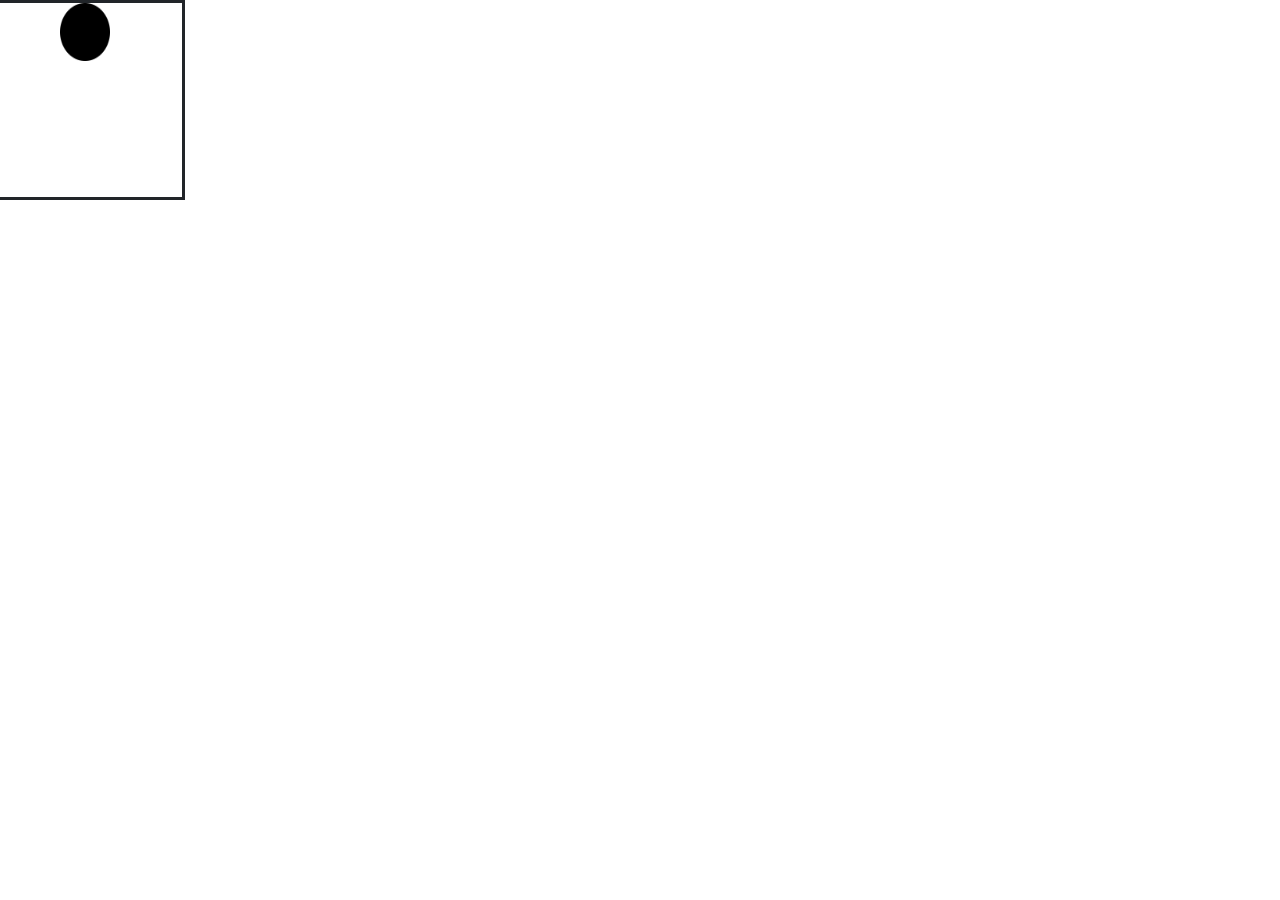
==== HTML/game.html @ e27e0ffb "Pruebas de creacion de clase dados" ====
<!DOCTYPE html>
<html lang="en">
<head>
    <meta charset="UTF-8">
    <meta name="viewport" content="width=device-width, initial-scale=1.0">
    <meta http-equiv="X-UA-Compatible" content="ie=edge">
    <title>Game</title>

    <!-- Estilo -->
    <link rel="stylesheet" href="https://stackpath.bootstrapcdn.com/bootstrap/4.3.1/css/bootstrap.min.css" integrity="sha384-ggOyR0iXCbMQv3Xipma34MD+dH/1fQ784/j6cY/iJTQUOhcWr7x9JvoRxT2MZw1T" crossorigin="anonymous">
    <link rel="stylesheet" href="../CSS/game.css">

</head>
<body>

    <!-- <div class="row">
        <div class="col" id="titulo">
            <p>AMBICIOSO</p>
        </div>
    </div> -->

    <div class="row" id="dot1">

        <div class="col">
            <img src="../IMG/dot.png" alt="">
        </div>

    </div>

</body>
</html>
---- CSS/game.css ----
#dot1{
    border: solid;
    width: 200px;
    height: 200px;

    text-align: center;
}

#dot1 img{
    width: 30%;
    height: 30%;

    margin: auto;
}
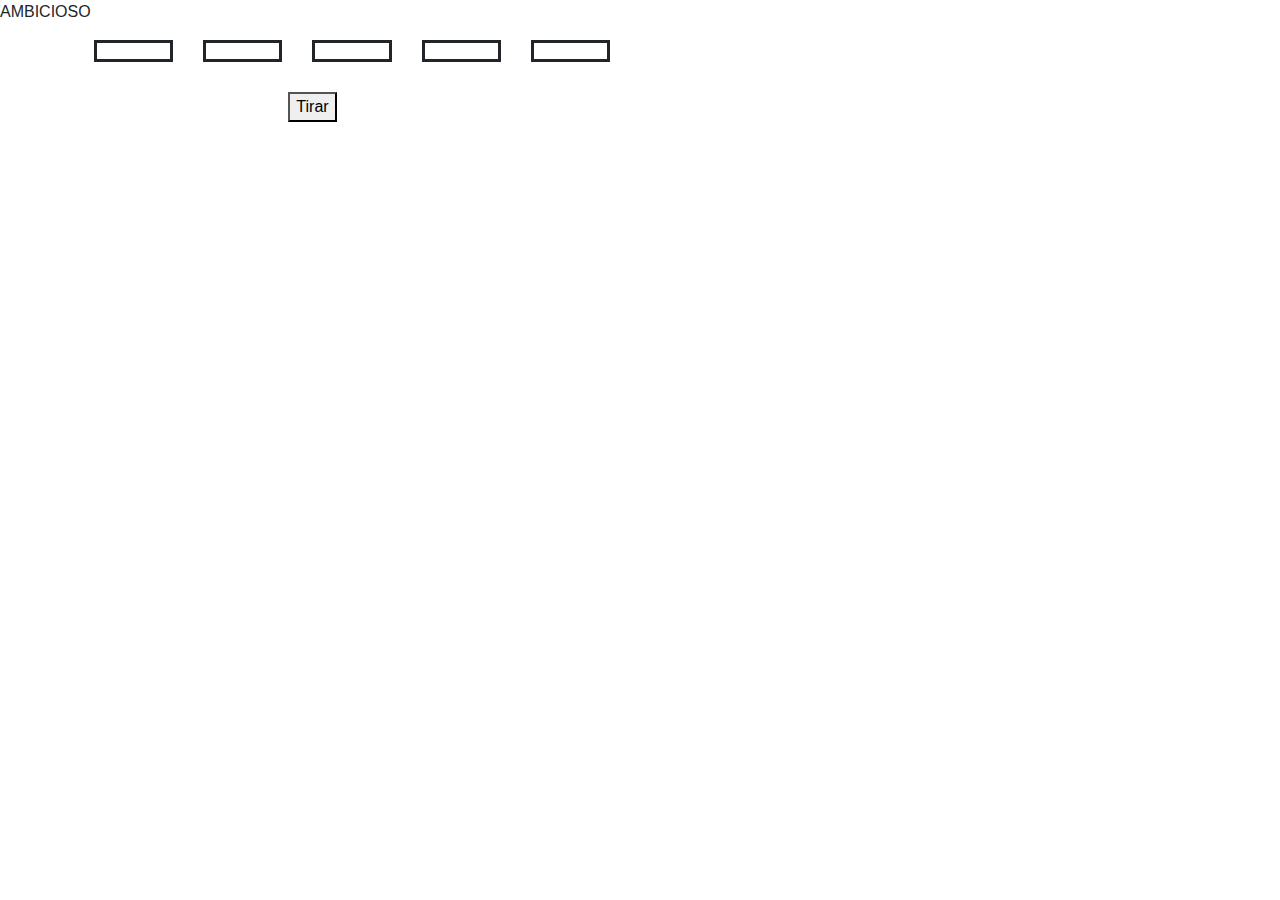
==== commit ed7e8f6d: "Creacion primera version de los dados" ====
--- a/HTML/game.html
+++ b/HTML/game.html
@@ -13,19 +13,85 @@
 </head>
 <body>
 
-    <!-- <div class="row">
+    <div class="row">
         <div class="col" id="titulo">
             <p>AMBICIOSO</p>
         </div>
-    </div> -->
+    </div>
 
-    <div class="row" id="dot1">
+    <div class="row">
 
-        <div class="col">
-            <img src="../IMG/dot.png" alt="">
+        <!-- Dados -->
+        <div class="col-6">
+
+            <div class="row">
+
+                <div class="col-2"></div c>
+
+                <!-- Dado 1 -->
+                <div class="col-2">
+                    <div class="row dado">
+                        <div class="col">
+                            <p id="dado1"></p>
+                        </div>
+                    </div>
+                </div>
+
+                <!-- Dado 2 -->
+                <div class="col-2">
+                    <div class="row dado">
+                        <div class="col">
+                            <p id="dado2"></p>
+                        </div>
+                    </div>
+                </div>
+
+                <!-- Dado 3 -->
+                <div class="col-2">
+                    <div class="row dado">
+                        <div class="col">
+                            <p id="dado3"></p>
+                        </div>
+                    </div>
+                </div>
+
+                <!-- Dado 4 -->
+                <div class="col-2">
+                    <div class="row dado">
+                        <div class="col">
+                            <p id="dado4"></p>
+                        </div>
+                    </div>
+                </div>
+
+                <!-- Dado 5 -->
+                <div class="col-2">
+                    <div class="row dado">
+                        <div class="col">
+                            <p id="dado5"></p>
+                        </div>
+                    </div>
+                </div>
+
+            </div>
+
+            <div class="row" id="botonDado">
+                <div class="col">
+
+                    <button id="tirarDado" onclick="tirarDado()">Tirar</button>
+
+                </div>
+            </div>
+        </div>
+
+        <!-- Jugadores -->
+        <div class="col-6">
+
         </div>
 
     </div>
 
+
+    <script src="../javascript/game.js"></script>
 </body>
 </html>--- a/CSS/game.css
+++ b/CSS/game.css
@@ -1,15 +1,16 @@
 
-#dot1{
+.dado{
     border: solid;
-    width: 200px;
-    height: 200px;
+    width: 100%;
+    height: 100%;
+}
 
+.dado p{
+    font-size: 80px;
     text-align: center;
 }
 
-#dot1 img{
-    width: 30%;
-    height: 30%;
-
-    margin: auto;
+#botonDado{
+    text-align: center;
+    margin-top: 30px;
 }